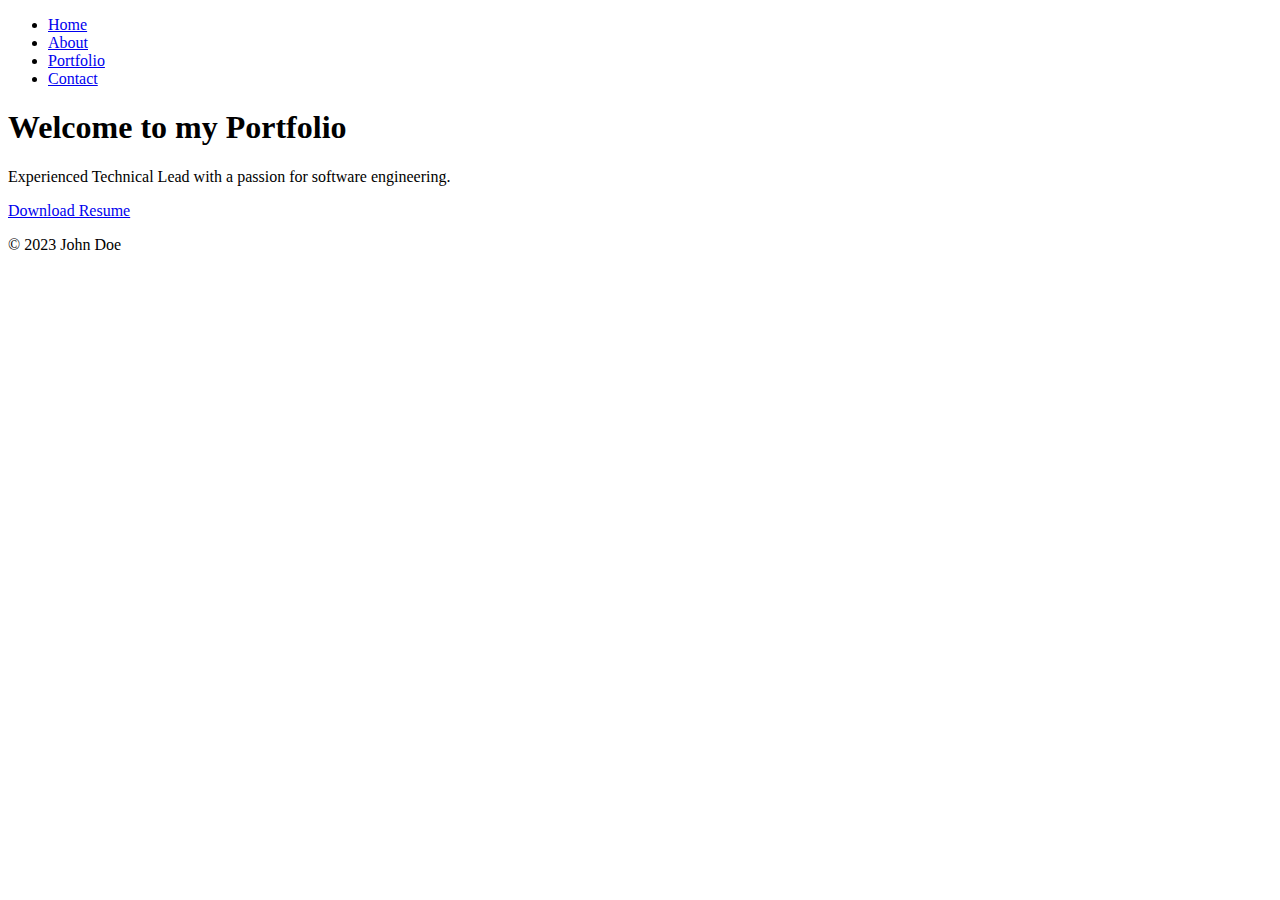
==== about.html @ 5d62eb00 "creating portfolio website" ====
<!DOCTYPE html>
<html lang="en">
<head>
    <meta charset="UTF-8">
    <meta name="viewport" content="width=device-width, initial-scale=1.0">
    <link rel="stylesheet" href="styles.css">
    <title>John Doe - Technical Lead</title>
</head>
<body>
<header>
    <nav>
        <ul>
            <li><a href="index.html">Home</a></li>
            <li><a href="about.html">About</a></li>
            <li><a href="portfolio.html">Portfolio</a></li>
            <li><a href="contact.html">Contact</a></li>
        </ul>
    </nav>
</header>
<main>
    <section class="hero">
        <h1>Welcome to my Portfolio</h1>
        <p>Experienced Technical Lead with a passion for software engineering.</p>
        <a href="resume.pdf" download class="cta-button">Download Resume</a>
    </section>
</main>
<footer>
    <p>&copy; 2023 John Doe</p>
</footer>
</body>
</html>
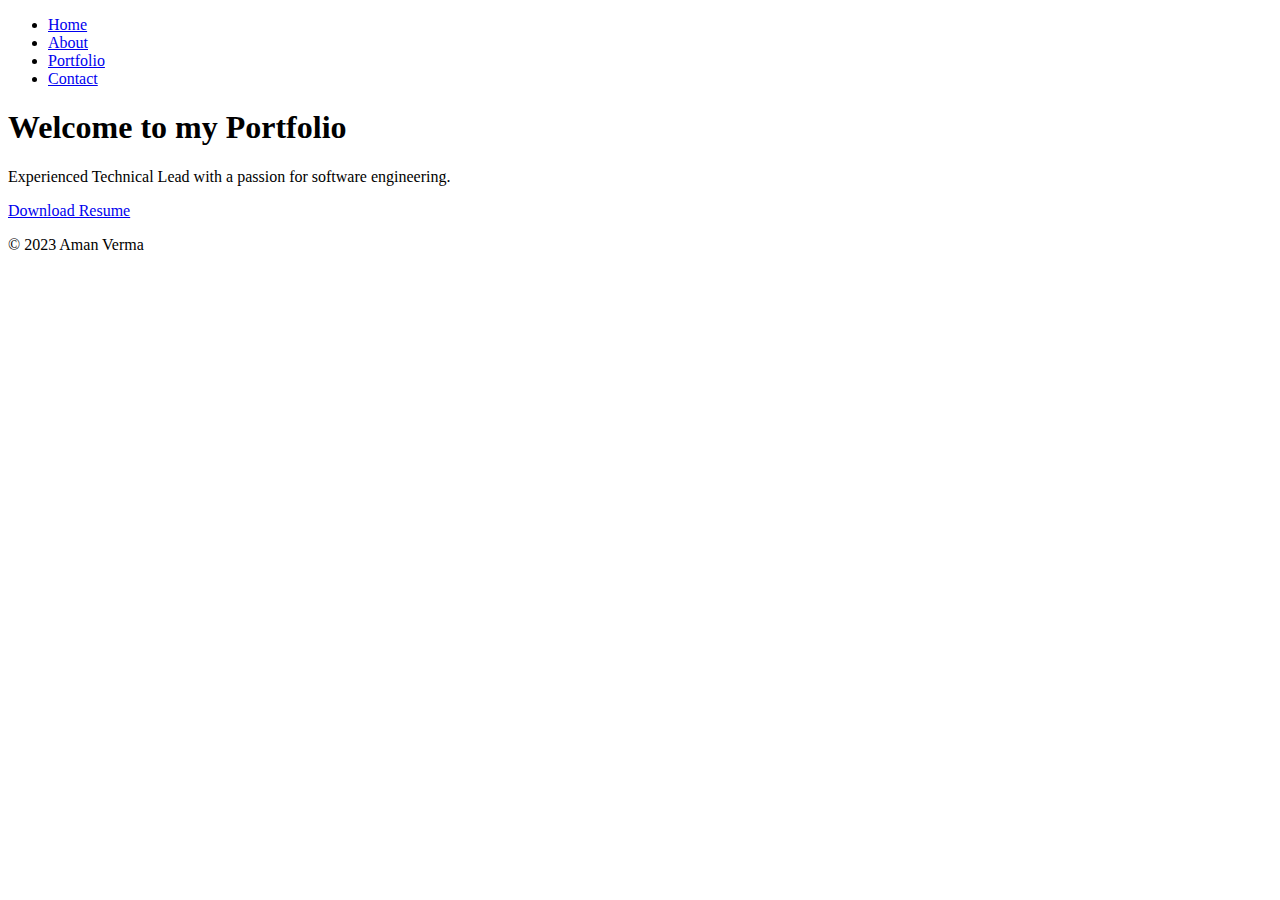
==== commit f9f9ed6c: "rev" ====
--- a/about.html
+++ b/about.html
@@ -25,7 +25,7 @@
     </section>
 </main>
 <footer>
-    <p>&copy; 2023 John Doe</p>
+    <p>&copy; 2023 Aman Verma</p>
 </footer>
 </body>
 </html>
